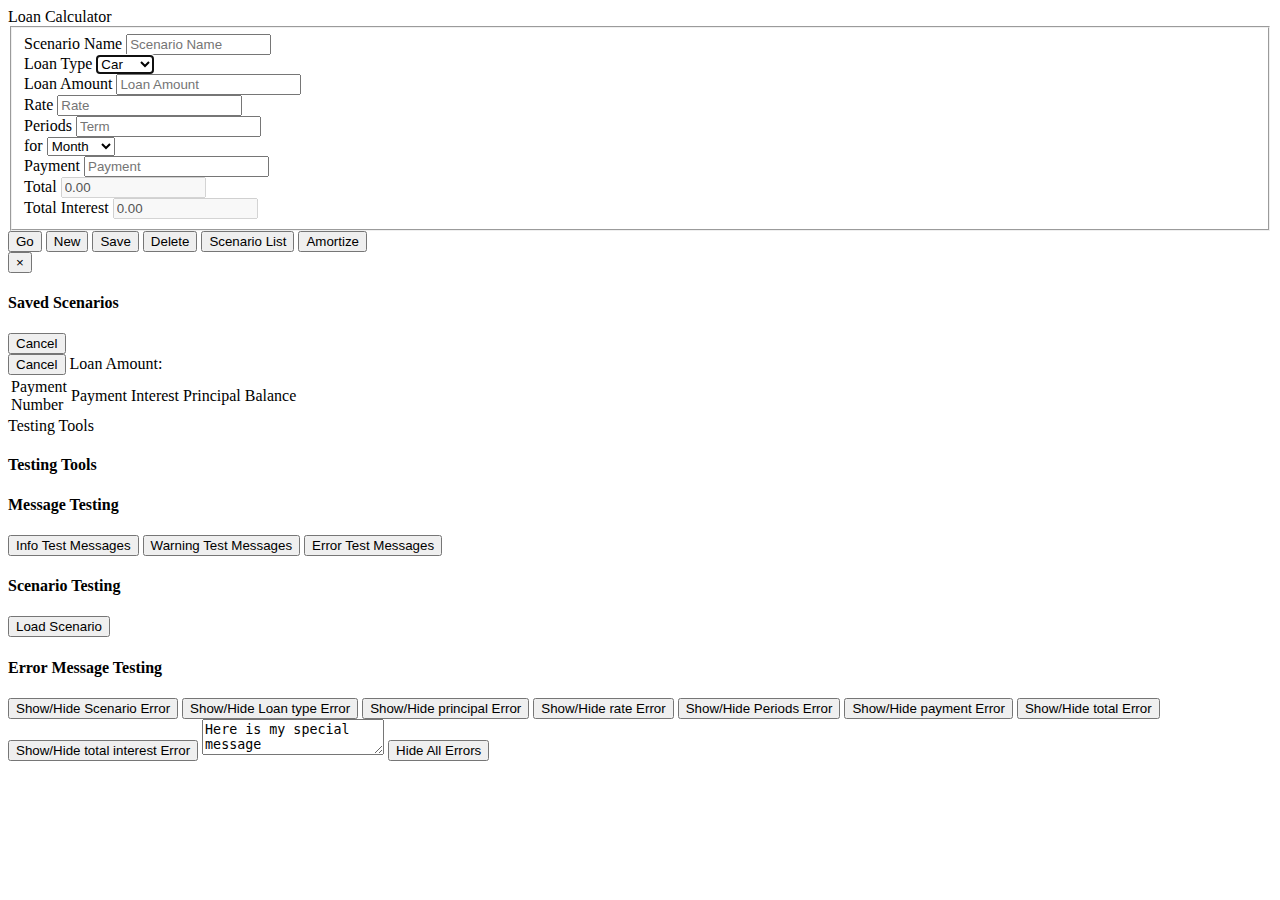
==== index.html @ 49f8d487 "Add files via upload" ====
<!doctype html>
<html>
    <head>
        <meta http-equiv="Content-Type" content="text/html; charset=UTF-8">
        <meta name="viewport" content="width=device-width, initial-scale=1">
        <title>Nerd Herd Calculator</title>

        <!-- Mobile Specific Metas
        ================================================== -->
        <meta name="viewport" content="width=device-width, initial-scale=1, maximum-scale=1">

        <!-- CSS
        ================================================== -->
        <link href="css/bootstrap.min.css" type="text/css" rel="stylesheet" media="screen" />
        <link href="css/main.css" type="text/css" rel="stylesheet" media="screen" />
        <link href="css/animations.css" type="text/css" rel="stylesheet" media="screen" />
        <link href="css/print-calculator.css" type="text/css" rel="stylesheet" media="print" />
        <link href="css/layout.css" type="text/css" rel="stylesheet" media="screen" />

        <!-- Favicons
        ================================================== -->
        <link rel="shortcut icon" href="images/favicon.ico">
        <link rel="apple-touch-icon" href="images/apple-touch-icon.png">
        <link rel="apple-touch-icon" sizes="72x72" href="images/apple-touch-icon-72x72.png">
        <link rel="apple-touch-icon" sizes="114x114" href="images/apple-touch-icon-114x114.png">
        
    </head>
    <body>
        <div id="top-header">
            Loan Calculator
        </div>
        <section id="main" class="container">
            <div class="row">
                <form id="loans" name="loan-calc">
                    <fieldset>
                        <div class="col-md-6">
                            <!-- scenario name -->
                            <div class="input-group">
                                <label class="fieldlabel" for="scenario-name" id="scenario-name-label">Scenario Name</label>
                                    <input class="field" type="text" id="scenario-name" placeholder="Scenario Name"  size="15">
                                <div class="error"></div>
                            </div>
                            <!-- loan type -->
                            <div class="input-group">
                                <label class="fieldlabel" for="loan-type" id="loan-type-label">Loan Type</label>
                                    <select name="loan-type" id="loan-type" class="field" autofocus>
                                        <option value="car">Car</option>
                                        <option value="home">Home</option>
                                        <option value="other">Other</option>
                                    </select>
                                <div class="error"></div>
                            </div>
                            <!-- loan amount -->
                            <div class="input-group">
                                <label class="fieldlabel" for="principal" id="principal-label">Loan Amount</label>
                                    <input class="field required number" type="text" id="principal" placeholder="Loan Amount"> 
                                <div class="error"></div>
                            </div>
                            <!-- interest rate -->
                            <div class="input-group">
                                <label class="fieldlabel" for="rate" id="rate-label">Rate</label>
                                    <input class="field required number" type="text" id="rate" placeholder="Rate">
                                <div class="error"></div>
                            </div>
                            <!-- periods/term -->
                            <div class="input-group">
                                <label class="fieldlabel" for="periods" id="periods-label">Periods</label>
                                    <input class="field required number" type="text" id="periods" placeholder="Term">
                                <div class="error"></div>
                            </div>
                            <!-- period type -->
                            <div class="input-group">
                                <label for="period-type" id="for-label" class="fieldlabel">for</label>
                                    <select name="period-id" id="period-type" class="field">
                                        <option value="mo">Month</option>
                                        <option value="qtr">Quarter</option>
                                        <option value="yr">Year</option>
                                    </select>
                                <div class="error"></div>
                            </div>

                        </div>
                        <div class="col-md-6">
                            <!-- payment label -->
                            <div class="input-group">
                                <label class="fieldlabel" for="payment" id="payment-label">Payment</label>
                                    <input class="field required number" type="text" id="payment" placeholder="Payment">
                                <div class="error"></div>
                            </div>
                            <!-- total loan -->
                            <div class="input-group">
                                <label class="fieldlabel" for="total" id="total-label">Total</label>
                                    <input class="field" type="text" id="total" size="15" disabled value="0.00"><br/>
                                <div class="error"></div>
                            </div>
                            <!-- total interest -->
                            <div class="input-group">
                                <label class="fieldlabel" for="interest-total" id="interest-total-label">Total Interest</label>
                                    <input class="field" type="text" id="interest-total" size="15" disabled value="0.00">
                                <div class="error"></div>
                            </div>
                        </div>
                    </fieldset>
                </form>
            </div>
            <div class="row">
                <div class="col-md-12 action-buttons">
                    <button id="goButton" class="rnd-btn" title="Calculate Loan">Go</button>
                    <button id="newButton" class="rnd-btn" title="Clear">New</button>
                    <button id="saveButton" class="rnd-btn" title="Save Scenario">Save</button>
                    <button id="deleteButton" class="rnd-btn" title="Delete Scenario">Delete</button>
                    <button id="open-load-screen" data-toggle="modal" data-target="#load-screen" type="button" class="rnd-btn">Scenario List</button>
                    <button id="amortButton" class="rnd-btn hide-me" title="Show Amortization Schedule">Amortize</button>
                </div>
            </div>
        </section>

        <!-- This section is for the what-if scenario buttons -->
        
        <div class="modal fade" id="load-screen" tabindex="-1" role="dialog" aria-hidden="true">
          <div class="modal-dialog">
            <div class="modal-content">
              <div class="modal-header">
                <button type="button" class="close" data-dismiss="modal" aria-hidden="true">&times;</button>
                <h4 class="modal-title" id="load-screenLabel">
                    Saved Scenarios
                  </h4>
              </div>
              <div class="modal-body">

                    <div id="scenario-list" class="">
                        <!-- Reference Item 
                        <section class="scenario-item grLtBlu">
                            <img src="images/icons/cash.png" >
                            <div class="title">Computer Loan</div>
                            Other / $3,000.00 / 4.36%
                            <div class="btn-panel">
                                <button type="button" class="btn btn-danger delete-scenario">Delete</button>
                                <button type="button" class="btn btn-primary">Load</button>
                            </div>
                        </section>
                        -->
                    </div>
              </div>
              <div class="modal-footer">
                <button type="button" id="close-modal" class="btn btn-default" data-dismiss="modal">Cancel</button>
<!--                <button type="button" id="btn-add-scenario" class="btn btn-primary" >Add Item</button>-->
              </div>
            </div>
          </div>
        </div>        
        <!--  Amortization schedule section -->
        <section id="amortization-container" class="hide-me">
            <button id="amort-cancel" class="rnd-btn cancel-btn">Cancel</button>
            <span>Loan Amount:</span>
            <span id="loan-amt"></span>
            <table>
                <thead>
                <tr>
                    <td>Payment<br/>Number</td>
                    <td>Payment</td>
                    <td>Interest</td>
                    <td>Principal</td>
                    <td>Balance</td>
                </tr>
                </thead>
                <tbody id="amortize-table"></tbody>
            </table>
        </section>

        <div id="test-nav" class="no-print">
            <div id="show-btn">Testing Tools</div>
                <h4>Testing Tools</h4>
                <div class="attribute-group">
                    <h4>Message Testing</h4>
                    <button type="button" onclick='createMessage(guid(), 1)'>Info Test Messages</button>
                    <button type="button" onclick='createMessage(guid(), 2)'>Warning Test Messages</button>
                    <button type="button" onclick='createMessage(guid() + guid() + guid() + guid(), 3)'>Error Test Messages</button>
                </div>
                <div class="attribute-group">
                    <h4>Scenario Testing</h4>
                    <button id="tst-open-load-screen" data-toggle="modal" data-target="#load-screen" type="button">Load Scenario</button>
                </div>
                <div class="attribute-group">
                    <h4>Error Message Testing</h4>
                    <button type="button" onclick="showHideError('scenario-name', document.getElementById('msg-tst-value').value);">Show/Hide Scenario Error</button>
                    <button type="button" onclick="showHideError('loan-type', document.getElementById('msg-tst-value').value);">Show/Hide Loan type Error</button>
                    <button type="button" onclick="showHideError('principal', document.getElementById('msg-tst-value').value);">Show/Hide principal Error</button>
                    <button type="button" onclick="showHideError('rate', document.getElementById('msg-tst-value').value);">Show/Hide rate Error</button>
                    <button type="button" onclick="showHideError('periods', document.getElementById('msg-tst-value').value);">Show/Hide Periods Error</button>
                    <button type="button" onclick="showHideError('payment', document.getElementById('msg-tst-value').value);">Show/Hide payment Error</button>
                    <button type="button" onclick="showHideError('total', document.getElementById('msg-tst-value').value);">Show/Hide total Error</button>
                    <button type="button" onclick="showHideError('interest-total', document.getElementById('msg-tst-value').value);">Show/Hide total interest Error</button>
                    <textarea id="msg-tst-value">Here is my special message</textarea>
                    <button type="button" onclick="hideAllErrors();">Hide All Errors</button>
                    
                </div>
        </div>

        <div id="msg-area">
        </div>

        <!-- JavaScript
        ================================================== -->
        <script src="https://ajax.googleapis.com/ajax/libs/jquery/1.11.0/jquery.min.js"></script>

        <script src="js/bootstrap.min.js" type="text/javascript"></script>
        <script src="js/file-io.js" type="text/javascript"></script>
        <script src="js/calculate.js" type="text/javascript"></script>
        <script src="js/validateinputs.js" type="text/javascript"></script>
        <script src="js/layout.js" type="text/javascript"></script>
        <script src="js/amortize.js" type="text/javascript"></script>
        <script src="js/utils.js" type="text/javascript"></script>
        <script src="js/worker-thread.js" type="text/javascript"></script>
        
    </body>
</html>
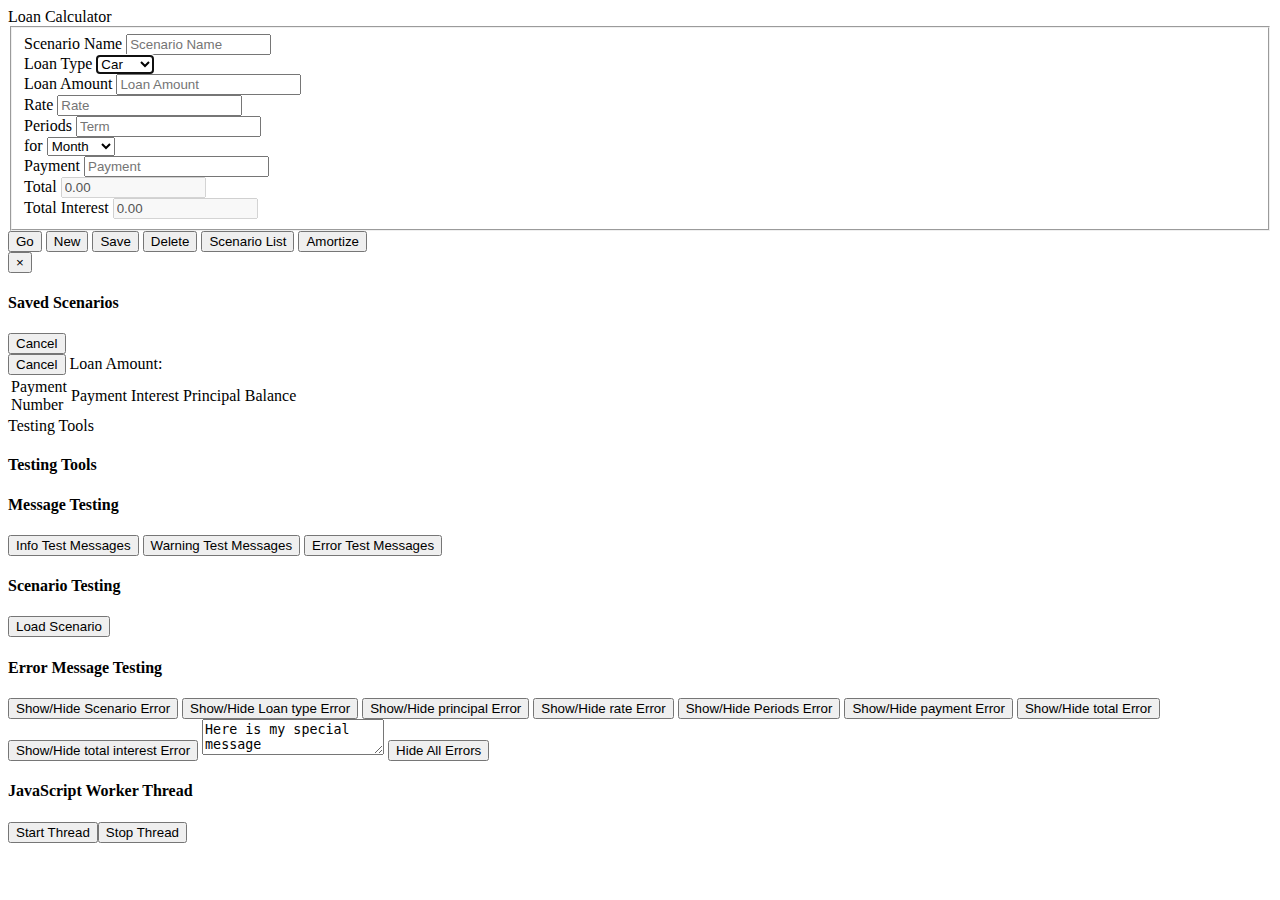
==== commit eb6e3025: "Add files via upload" ====
--- a/index.html
+++ b/index.html
@@ -173,9 +173,9 @@
                 <h4>Testing Tools</h4>
                 <div class="attribute-group">
                     <h4>Message Testing</h4>
-                    <button type="button" onclick='createMessage(guid(), 1)'>Info Test Messages</button>
-                    <button type="button" onclick='createMessage(guid(), 2)'>Warning Test Messages</button>
-                    <button type="button" onclick='createMessage(guid() + guid() + guid() + guid(), 3)'>Error Test Messages</button>
+                    <button type="button" onclick="createMessage(guid(), 1)">Info Test Messages</button>
+                    <button type="button" onclick="createMessage(guid(), 2)">Warning Test Messages</button>
+                    <button type="button" onclick="createMessage(guid() + guid() + guid() + guid(), 3)">Error Test Messages</button>
                 </div>
                 <div class="attribute-group">
                     <h4>Scenario Testing</h4>
@@ -204,14 +204,14 @@
         ================================================== -->
         <script src="https://ajax.googleapis.com/ajax/libs/jquery/1.11.0/jquery.min.js"></script>
 
-        <script src="js/bootstrap.min.js" type="text/javascript"></script>
-        <script src="js/file-io.js" type="text/javascript"></script>
-        <script src="js/calculate.js" type="text/javascript"></script>
-        <script src="js/validateinputs.js" type="text/javascript"></script>
-        <script src="js/layout.js" type="text/javascript"></script>
-        <script src="js/amortize.js" type="text/javascript"></script>
-        <script src="js/utils.js" type="text/javascript"></script>
-        <script src="js/worker-thread.js" type="text/javascript"></script>
+        <script src="bootstrap.min.js" type="text/javascript"></script>
+        <script src="file-io.js" type="text/javascript"></script>
+        <script src="calculate.js" type="text/javascript"></script>
+        <script src="validateinputs.js" type="text/javascript"></script>
+        <script src="layout.js" type="text/javascript"></script>
+        <script src="amortize.js" type="text/javascript"></script>
+        <script src="utils.js" type="text/javascript"></script>
+        <script src="worker-thread.js" type="text/javascript"></script>
         
     </body>
 </html>
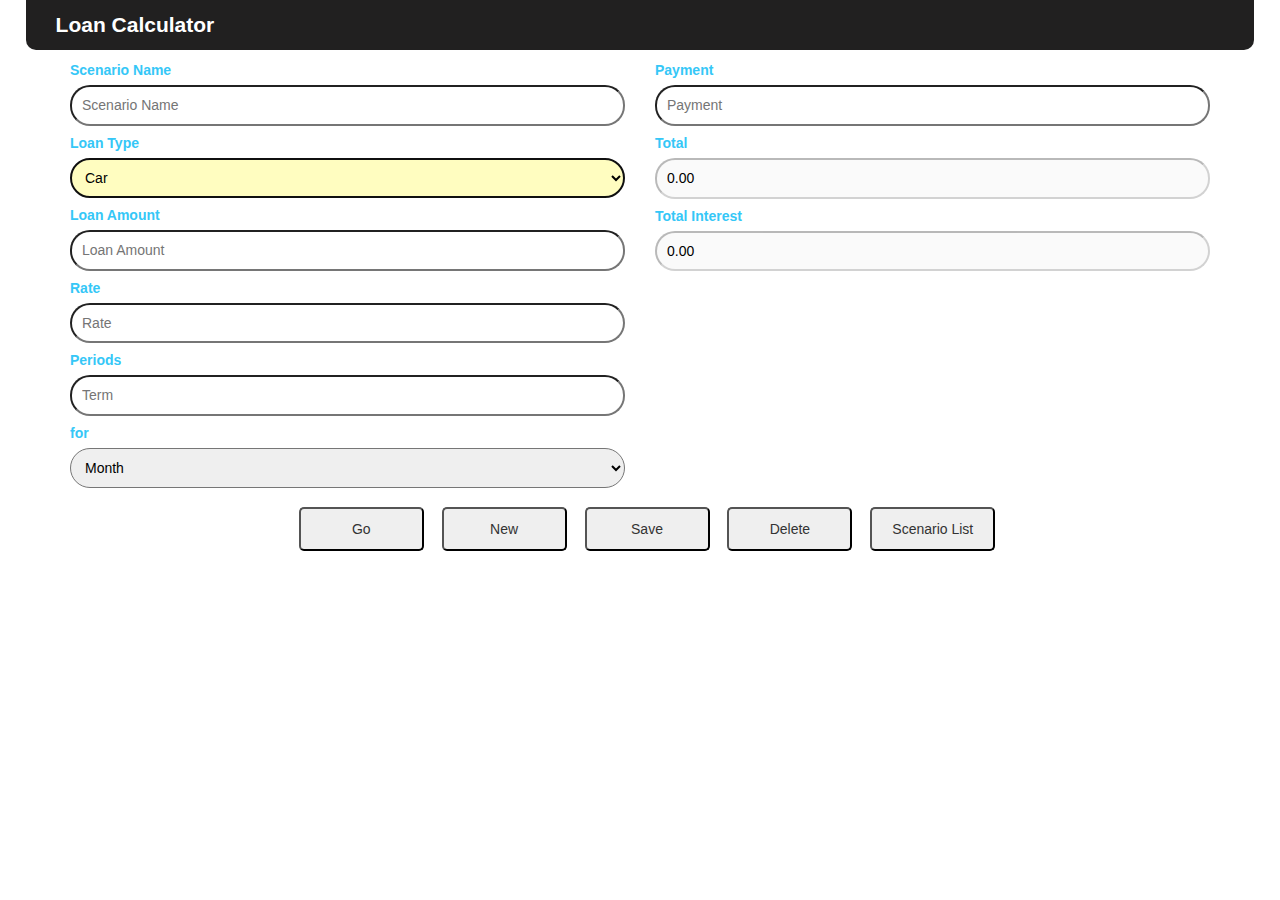
==== commit 73747844: "Add files via upload" ====
--- a/index.html
+++ b/index.html
@@ -11,11 +11,11 @@
 
         <!-- CSS
         ================================================== -->
-        <link href="css/bootstrap.min.css" type="text/css" rel="stylesheet" media="screen" />
-        <link href="css/main.css" type="text/css" rel="stylesheet" media="screen" />
-        <link href="css/animations.css" type="text/css" rel="stylesheet" media="screen" />
-        <link href="css/print-calculator.css" type="text/css" rel="stylesheet" media="print" />
-        <link href="css/layout.css" type="text/css" rel="stylesheet" media="screen" />
+        <link href="bootstrap.min.css" type="text/css" rel="stylesheet" media="screen" />
+        <link href="main.css" type="text/css" rel="stylesheet" media="screen" />
+        <link href="animations.css" type="text/css" rel="stylesheet" media="screen" />
+        <link href="print-calculator.css" type="text/css" rel="stylesheet" media="print" />
+        <link href="layout.css" type="text/css" rel="stylesheet" media="screen" />
 
         <!-- Favicons
         ================================================== -->
--- a/main.css
+++ b/main.css
@@ -0,0 +1,92 @@
+@charset "UTF-8";
+/* CSS Document */
+.field{
+    line-height: 1.2em;
+    color: black;
+    margin: 0 0 .5em 0;
+}
+
+.rnd-btn{
+    /* height: 2.2em!important; */
+    width: 8em!important;
+    border-radius: 5px;
+/*    box-shadow: 3px 3px 9px darkgrey;*/
+    margin: 2px 0 0 1em;
+}
+
+.rnd-btn:hover{
+    opacity: 1.8;
+    -moz-opacity: 1.8;
+    cursor: pointer;
+}
+
+.inError{
+    background-color: red !important; 
+    animation: pulsate 1.3s;
+    -webkit-animation: pulsate 1.3s;
+    -webkit-animation-iteration-count: 2;
+}
+
+@keyframes pulsate{
+    from {background: white;}
+    to {background: red;}
+}
+
+@-webkit-keyframes pulsate {
+    from {background:white;}
+    to {background:red;}
+}
+
+
+.green {
+    background: green;
+}
+
+.hide-me{
+    display: none;
+}
+
+@media only screen and (-webkit-min-device-pixel-ratio: 1) and (orientation: landscape){
+}
+
+/*  tablet portrait mode  for handheld devices*/
+@media only screen and (-webkit-min-device-pixel-ratio: 1) and (orientation: portrait){
+}
+
+#amortization-container{
+    position: absolute;
+    top: 0px;
+    background-color: white;
+    min-height: 100%;
+    width: 100%;
+    padding: 5px;
+    margin: auto;
+    clear: left;
+    z-index: 1000;
+}
+
+table{
+    margin-top: 10px;
+    margin-left: .2em;
+}
+
+table, th, td, thead, tbody
+{
+    border:1px solid black;
+}
+
+thead{
+    background-color: aliceblue;
+}
+
+thead tr td{
+    text-align: center;
+}
+
+td{
+    width: 7em;
+}
+
+.data-row{
+    text-align: right;
+}
--- a/animations.css
+++ b/animations.css
@@ -0,0 +1,84 @@
+@charset "UTF-8";
+/* CSS Document */
+.fade-add {
+    transition: opacity .25s .01s ease-in-out;
+    -moz-transition: opacity .25s .01s ease-in-out;
+    -webkit-transition: opacity .25s .01s ease-in-out;
+    opacity:.8 !important;
+}
+
+.remove {
+  opacity:0 !important;
+}
+
+#test-nav {
+    transition: left .25s .01s ease-in-out;
+    -moz-transition: left .25s .01s ease-in-out;
+    -webkit-transition: left .25s .01s ease-in-out;
+}
+
+.input-group .error {
+    transition: all .25s .01s ease-in-out;
+    -moz-transition: all .25s .01s ease-in-out;
+    -webkit-transition: all .25s .01s ease-in-out;
+}
+
+.input-group.error .error {
+    opacity: 1 !important;
+    height: 30px;
+    padding: 5px;
+    
+}
+
+.input-group label {
+    transition: all .25s .01s ease-in-out;
+    -moz-transition: all .25s .01s ease-in-out;
+    -webkit-transition: all .25s .01s ease-in-out;
+}
+
+.input-group.error label {
+    color: #000;
+}
+
+.input-group {
+    transition: all .25s .01s ease-in-out;
+    -moz-transition: all .25s .01s ease-in-out;
+    -webkit-transition: all .25s .01s ease-in-out;
+}
+
+.input-group.error {
+    background: #ffbdbd;
+    padding: 10px;
+    border-radius: 20px;
+    margin-bottom: 5px;
+}
+
+.scenario-item{
+    animation: slidein .4s;
+    -webkit-animation: slidein .4s;
+}
+
+@-webkit-keyframes slidein {
+  from {
+    margin-left: 100%;
+    width: 300%; 
+  }
+
+  to {
+    margin-left: 0%;
+    width: 100%;
+  }
+}
+@keyframes slidein {
+  from {
+    margin-left: 100%;
+    width: 300%; 
+  }
+
+  to {
+    margin-left: 0%;
+    width: 100%;
+  }
+}
+
+
--- a/print-calculator.css
+++ b/print-calculator.css
@@ -0,0 +1,53 @@
+@charset "UTF-8";
+/* CSS Document */
+#amortization-container{
+    top: 0;
+    left: 0;
+}
+
+#load-screen, #amort-cancel, #amortButton, #deleteButton, #open-load-screen, #newButton, #saveButton, #goButton
+{
+    visibility: hidden;
+    display: none;
+}
+label.fieldlabel{
+    /*text-align: right;*/
+    display: block;
+    width: 8em;
+    line-height: 1.2em;
+    float: left;
+    clear: left;
+    margin: 0 3px .5em 0;
+    color: black;
+    overflow: auto;
+}
+.field{
+    line-height: 1.2em;
+    color: black;
+    margin: 0 0 .5em 0;
+}
+
+table, th, td, thead, tbody
+{
+    border:1px solid black;
+}
+
+thead{
+    background-color: aliceblue;
+}
+
+thead tr td{
+    text-align: center;
+}
+
+td{
+    width: 7em;
+}
+
+.data-row{
+    text-align: right;
+}
+
+.no-print {
+    display: none;
+}
--- a/layout.css
+++ b/layout.css
@@ -0,0 +1,383 @@
+@charset "UTF-8";
+/* CSS Document */
+/*// main screen styling */
+
+body {
+    padding: 10px;
+}
+
+/*// Scenario Loading Screen */
+
+#load-screen .modal-body {
+    max-height: 500px;
+    overflow-y: auto;
+    padding: 0px;
+}
+
+#load-screen .modal-header {
+    /* background: #000;
+    color: #fff; */
+}
+
+#scenario-list {
+    padding: 0px;
+    overflow-x: hidden;
+}
+
+.scenario-item {
+    position: relative;
+    padding: 10px;
+    padding-left: 70px;
+    padding-right: 130px;
+
+    border-bottom: : 1px solid #ccc;
+    /* margin-bottom: 5px;
+    border-radius: 10px; */
+
+    width: 100%;
+    min-height: 70px;
+
+    color: #000;
+    background: #fff;
+    
+}
+
+.scenario-item .title {
+    color: #428bca;
+    font-size: 1.25em
+}
+
+.scenario-item img {
+    position: absolute;
+    top: 10px;
+    left: 10px;
+    width: 50px;
+    margin-right: 10px;
+}
+
+.scenario-item .btn {
+    height: 50px;
+    margin-left: 5px;
+}
+
+.scenario-item .btn-panel {
+    position: absolute;
+    top: 10px;
+    right: 10px;
+}
+
+/*// Scenario Loading Screen */
+
+#msg-area {
+    position: fixed;
+    bottom: 20px;
+    left: 50%;
+    margin: 0 auto 0;
+    margin-left: -40%;
+    width: 80%;
+    text-align: center;
+    z-index: 5000;
+    
+}
+
+#msg-area .sys-msg {
+    background: #000;
+    color: #fff;
+    margin-bottom: 5px;
+    opacity: .0;
+    position: relative;
+    padding: 5px;
+}
+
+#msg-area .sys-msg.info {
+    background-color: #000;
+    color: #FFF;
+}
+
+#msg-area .sys-msg.warning {
+    background-color: orange;
+    color: #000;
+}
+
+#msg-area .sys-msg.error {
+    background-color: red;
+    color: white;
+    cursor: pointer;
+}
+
+#top-header {
+    background: #212020;
+    color: #fff;
+    padding: 10px;
+    padding-left: 30px;
+    font-size: 1.5em;
+    font-weight: bold;
+    z-index: 1000;
+}
+
+@media only screen 
+and (max-width : 710px) {
+    .action-buttons {
+        padding: 10px;
+        text-align: center;
+    }
+
+    .action-buttons button {
+        min-width: 125px;
+        margin-bottom: 20px;
+        padding: 10px;
+        
+    }
+
+    #top-header {
+        position: absolute;
+        top: 0px;
+        left: 0px;
+        width: 100%;
+    }
+
+    body {
+        margin-top: 50px;
+    }
+}
+
+@media only screen 
+and (min-width : 711px) {
+    .action-buttons {
+        padding: 10px;
+        text-align: center;
+    }
+
+    .action-buttons button {
+        min-width: 125px;
+        padding: 10px;
+    }
+    
+    #top-header {
+        position: fixed;
+        top: 0px;
+        left: 0px;
+        width: 96%;
+        margin-left: 2%;
+        
+        border-bottom-left-radius: 10px;
+        border-bottom-right-radius: 10px;
+    }
+    
+    body {
+        margin-top: 50px;
+    }
+}
+
+
+/* test nav */
+
+#show-btn {
+    position: absolute;
+    right: -65px;
+    /* right: 10px; */
+    background-color: #000;
+    color: white;
+    height: 30px;
+    padding: 5px;
+    bottom: 50px;
+    
+    cursor: pointer;
+    
+    /* round corners */
+    -moz-border-top-left-radius: 5px;
+    -mox-border-top-right-radius: 5px;
+
+    -webkit-border-top-right-radius: 5px;
+    -webkit-border-top-left-radius: 5px;
+
+    border-top-left-radius: 5px;
+    border-top-right-radius: 5px;
+    
+    -khtml-border-top-left-radius: 5px;
+    -khtml-border-top-right-radius: 5px;
+    
+    transform:rotate(90deg);
+    -ms-transform:rotate(90deg); /* IE 9 */
+    -webkit-transform:rotate(90deg); /* Opera, Chrome, and Safari */
+    
+}
+
+#test-nav {
+    position: fixed;
+    top: 0;
+    left: -295px;
+    width: 300px;
+    background-color: #000;
+    height: 100%;
+    padding: 10px;
+    border-right: 5px solid #000;
+    display: none;
+}
+
+#test-nav .attribute-group {
+    background: #fff;
+    padding: 5px;
+    border-radius: 5px;
+    margin-bottom: 5px;
+}
+
+#test-nav .attribute-group textarea {
+    width: 100%;
+    height: 60px;
+    margin-top: 10px;
+}
+
+#test-nav button {
+    width: 100%;
+    padding: 5px
+}
+
+#test-nav h4 {
+    margin-top: 0px;
+    color: #fff;
+    font-weight: bold;
+    text-align: center;
+}
+
+#test-nav .attribute-group h4 {
+    margin-top: 0px;
+    color: #236abc;
+    font-weight: bold;
+    text-align: center;    
+}
+
+#test-nav.show {
+    left: 0;
+}
+
+/* Main Screen */
+
+.input-group {
+    width: 100%;
+}
+
+#loans input, #loans select {
+    width: 100%;
+    border-radius: 20px;
+    padding: 10px;
+}
+
+#loans input:focus, #loans select:focus {
+    background: #fffdc0;    
+}
+
+#loans input.error, #loans select.error {
+    background: #fda9a5;   
+    color: #000 !important;
+}
+
+label.fieldlabel{
+    color: #35c7f7;
+/*
+    text-align: right;
+    display: block;
+    width: 8em !important;
+    line-height: 1.2em;
+    float: left;
+    clear: left;
+    margin: 0 3px .5em 0 !important;
+    color: black;
+    overflow: auto;
+    */
+}
+
+.input-group .error {
+    background: red;
+    border-radius: 15px;
+    text-align: center;
+    color: #fff;
+    opacity: 0;
+    height: 0px;
+}
+
+.input-group.error {
+    /* this is the container for the input and the error */
+}
+
+@media only screen and (-webkit-min-device-pixel-ratio: 1) and (orientation: landscape){
+    label.fieldlabel{
+        text-align: left;
+    }    
+    
+}
+
+/*  tablet portrait mode  for handheld devices*/
+@media only screen and (-webkit-min-device-pixel-ratio: 1) and (orientation: portrait){
+    label.fieldlabel{
+        text-align: center;
+        width: 100%;
+        /* margin-top: 10px; */
+    }    
+}
+
+/* shared styles */
+
+.closeBtn {
+    float: right;
+    margin: 5px;
+    margin-top: 2px;
+}
+
+.rounded-corners {
+    -moz-border-radius: 15px;
+    -webkit-border-radius: 15px;
+    border-radius: 15px; /* future proofing */
+    -khtml-border-radius: 15px; /* for old Konqueror browsers */
+}
+
+.blur {
+     -webkit-filter: blur(5px) grayscale(50%)
+}
+
+.transparent {
+	/* Theoretically for IE 8 & 9 (more valid) */	
+	/* ...but not required as filter works too */
+	/* should come BEFORE filter */
+	-ms-filter:"progid:DXImageTransform.Microsoft.Alpha(Opacity=50)";
+	
+	/* This works in IE 8 & 9 too */
+	/* ... but also 5, 6, 7 */
+	filter: alpha(opacity=50);
+	
+	/* Older than Firefox 0.9 */
+	-moz-opacity:0.5;
+	
+	/* Safari 1.x (pre WebKit!) */
+	-khtml-opacity: 0.5;
+    
+	/* Modern!
+	/* Firefox 0.9+, Safari 2?, Chrome any?
+	/* Opera 9+, IE 9+ */
+	opacity: 0.5;
+}
+
+.shadow {
+    -moz-box-shadow:    1px 1px 1px 0px #000;
+    -webkit-box-shadow: 1px 1px 1px 0px #000;
+    box-shadow:         1px 1px 1px 0px #000;
+}
+
+.padding_10 {
+    padding: 10px;
+}
+
+
+/* gradient */
+.grLtBlu {
+
+background: #ffffff; /* Old browsers */
+background: -moz-linear-gradient(top,  #ffffff 0%, #f6f6f6 47%, #ededed 100%); /* FF3.6+ */
+background: -webkit-gradient(linear, left top, left bottom, color-stop(0%,#ffffff), color-stop(47%,#f6f6f6), color-stop(100%,#ededed)); /* Chrome,Safari4+ */
+background: -webkit-linear-gradient(top,  #ffffff 0%,#f6f6f6 47%,#ededed 100%); /* Chrome10+,Safari5.1+ */
+background: -o-linear-gradient(top,  #ffffff 0%,#f6f6f6 47%,#ededed 100%); /* Opera 11.10+ */
+background: -ms-linear-gradient(top,  #ffffff 0%,#f6f6f6 47%,#ededed 100%); /* IE10+ */
+background: linear-gradient(to bottom,  #ffffff 0%,#f6f6f6 47%,#ededed 100%); /* W3C */
+filter: progid:DXImageTransform.Microsoft.gradient( startColorstr='#ffffff', endColorstr='#ededed',GradientType=0 ); /* IE6-9 */
+
+}
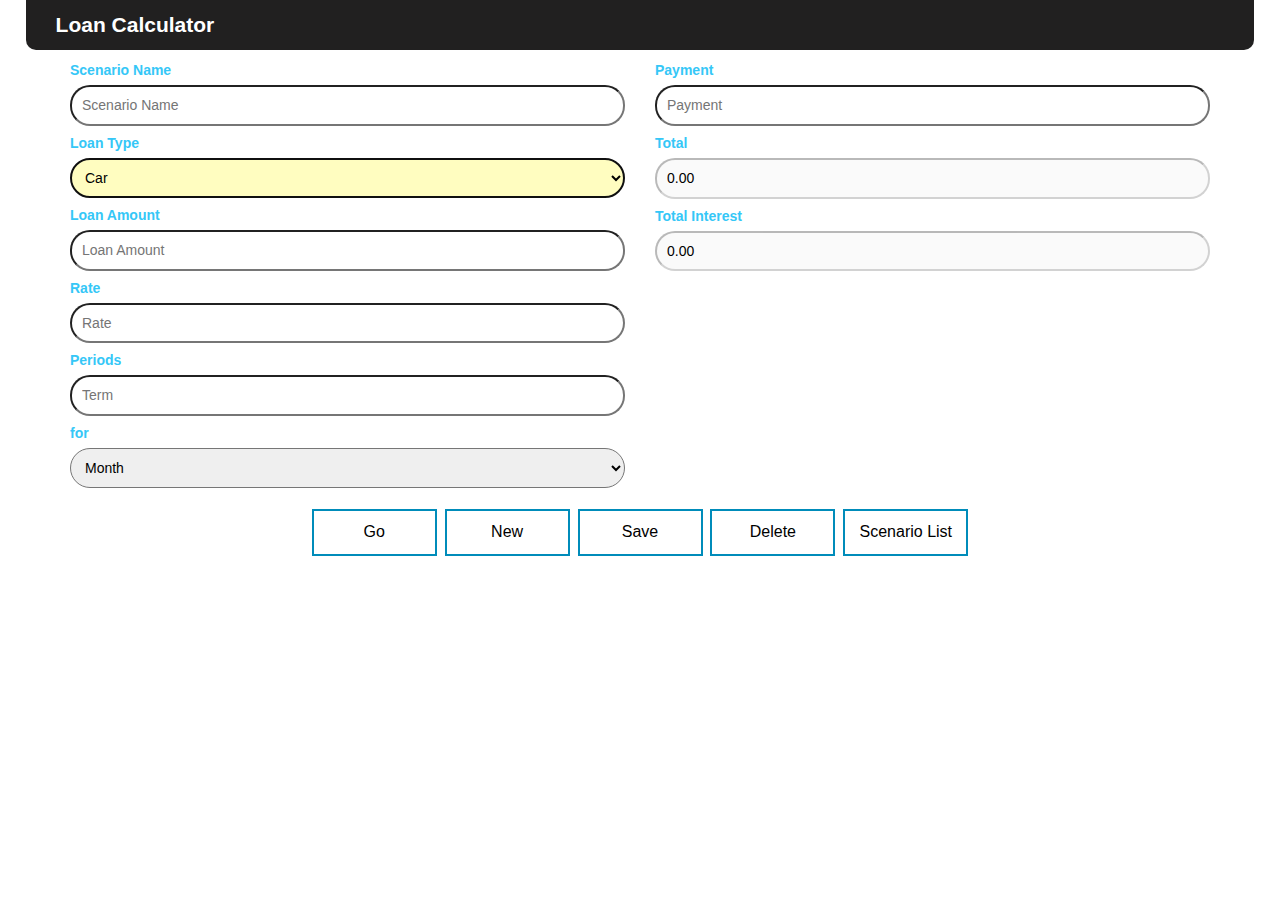
==== commit 90c4cb8a: "Add files via upload" ====
--- a/index.html
+++ b/index.html
@@ -3,7 +3,7 @@
     <head>
         <meta http-equiv="Content-Type" content="text/html; charset=UTF-8">
         <meta name="viewport" content="width=device-width, initial-scale=1">
-        <title>Nerd Herd Calculator</title>
+        <title>CIT 261:02 Loan Calculator</title>
 
         <!-- Mobile Specific Metas
         ================================================== -->
@@ -105,12 +105,12 @@
             </div>
             <div class="row">
                 <div class="col-md-12 action-buttons">
-                    <button id="goButton" class="rnd-btn" title="Calculate Loan">Go</button>
-                    <button id="newButton" class="rnd-btn" title="Clear">New</button>
-                    <button id="saveButton" class="rnd-btn" title="Save Scenario">Save</button>
-                    <button id="deleteButton" class="rnd-btn" title="Delete Scenario">Delete</button>
-                    <button id="open-load-screen" data-toggle="modal" data-target="#load-screen" type="button" class="rnd-btn">Scenario List</button>
-                    <button id="amortButton" class="rnd-btn hide-me" title="Show Amortization Schedule">Amortize</button>
+                    <button id="goButton" class="button rnd-btn" title="Calculate Loan">Go</button>
+                    <button id="newButton" class="button rnd-btn" title="Clear">New</button>
+                    <button id="saveButton" class="button rnd-btn" title="Save Scenario">Save</button>
+                    <button id="deleteButton" class="button rnd-btn" title="Delete Scenario">Delete</button>
+                    <button id="open-load-screen" data-toggle="modal" data-target="#load-screen" type="button" class="button rnd-btn">Scenario List</button>
+                    <button id="amortButton" class="button rnd-btn hide-me" title="Show Amortization Schedule">Amortize</button>
                 </div>
             </div>
         </section>
--- a/main.css
+++ b/main.css
@@ -6,19 +6,47 @@
     margin: 0 0 .5em 0;
 }
 
-.rnd-btn{
-    /* height: 2.2em!important; */
+.button{
+    background-color: #008CBA;
+    border: none;
+    color: white;
+    padding: 16px 32px;
+    text-align: center;
+    text-decoration: none;
+    display: inline-block;
+    font-size: 16px;
+    margin: 4px 2px;
+    -webkit-transition-duration: 0.4s; /* Safari */
+    transition-duration: 0.4s;
+    cursor: pointer;
+}
+
+/*{
+    height: 2.2em!important;
     width: 8em!important;
     border-radius: 5px;
-/*    box-shadow: 3px 3px 9px darkgrey;*/
+    box-shadow: 3px 3px 9px darkgrey;
     margin: 2px 0 0 1em;
+}*/
+
+.rnd-btn {
+    background-color: white; 
+    color: black; 
+    border: 2px solid #008CBA;
 }
 
-.rnd-btn:hover{
-    opacity: 1.8;
+.rnd-btn:hover {
+    background-color: #008CBA;
+    color: white;
+}
+
+/*.rnd-btn:hover{
+    background-color: deepskyblue;
+	color: white;
+	opacity: 1.8;
     -moz-opacity: 1.8;
     cursor: pointer;
-}
+}*/
 
 .inError{
     background-color: red !important; 
--- a/animations.css
+++ b/animations.css
@@ -79,6 +79,4 @@
     margin-left: 0%;
     width: 100%;
   }
-}
-
-
+}